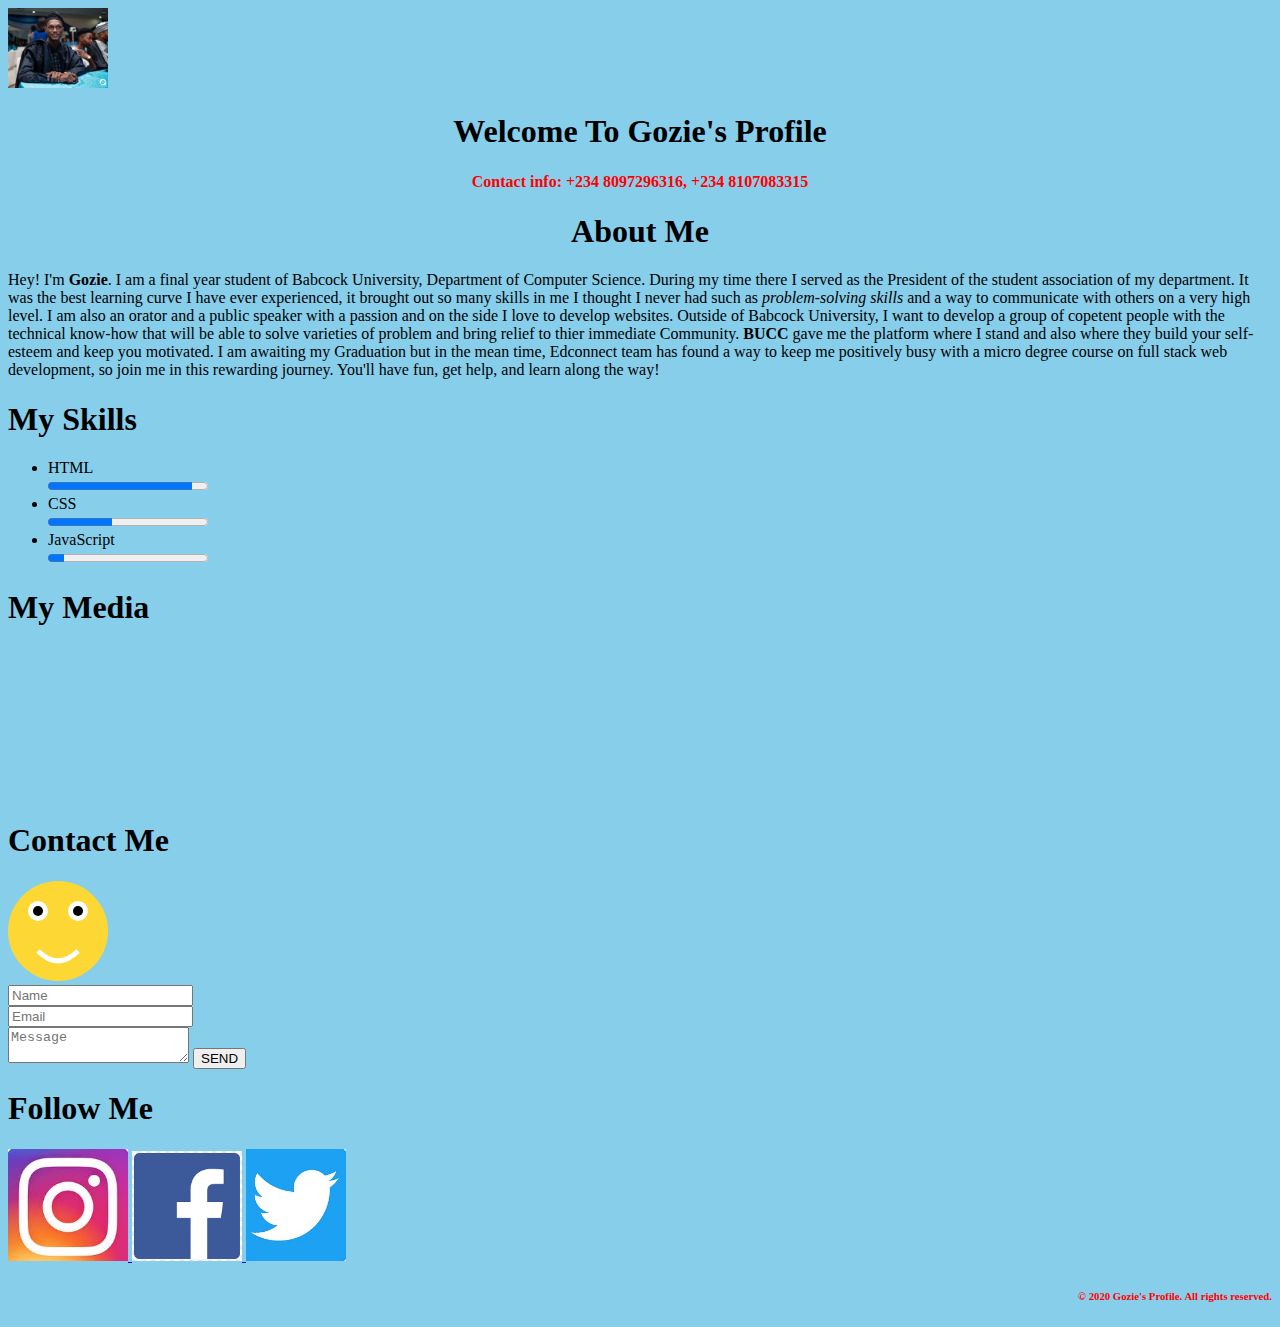
==== app/public/challenge.html @ 8a0cf1cf "challenge committed" ====
<!DOCTYPE html>
<html lang="en">
    <head>
     <meta charset="UTF-8">
         <title>About Me</title>
     <meta name="viewport" content="width=device-width">
    </head>
    
    <body style="background-color:skyblue;">
        <header>
            <img src="gozie.JPG" width="100" alt="a picture of gozie"/>
            <font face = "Comic sans MS" size =" 3" color = "black">
                <h1 style="text-align:center;" >Welcome To Gozie's Profile </h1>
            </font>  
            

            <div>
             <h5 style="text-align: center;">
                <font face = "Comic sans MS" size =" 3" color = "red">
                Contact info: +234 8097296316, +234 8107083315
                </font>
             </h5>
            </div>    

        </header>
        

        <div>
            <h1 style="text-align:center;"><span>About Me</span></h1>
            <p>
                Hey! I'm <strong>Gozie</strong>. I am a final year student of Babcock University, Department of Computer Science. During my time there I served as the President of the student association of my department. It was the best learning curve I have ever experienced, it brought out so many skills in me I thought I never had such as  <i>problem-solving skills</i> and a way to communicate with others on a very high level. I am also an orator and a public speaker with a passion and on the side I love to develop websites. Outside of Babcock University, I want to develop a group of copetent people with the technical know-how that will be able to solve varieties of problem and bring relief to thier immediate Community. <strong>BUCC</strong> gave me the platform where I stand and also where they build your self-esteem and keep you motivated. I am awaiting my Graduation but in the mean time, Edconnect team has found a way to keep me positively busy with a micro degree course on full stack web development, so join me in this rewarding journey. You'll have fun, get help, and learn along the way!
            </p>
        </div>

        <div>
            <h1 >My Skills</h1>
            <ul>
                <li>HTML <br />
                    <progress min="0" max="100" value="90"></progress>
                </li>
                <li>CSS <br />
                    <progress min="0" max="100" value="40"></progress>
                </li>
                <li>JavaScript <br />
                    <progress min="0" max="100" value="10"></progress>
                </li>
            </ul>
        </div>
       
        
        
        
        <div>
            <h1>My Media</h1>
            <iframe height="150" width="300" src="https://www.youtube.com/embed/puR14Ynj4HU" allowfullscreen frameborder="0"></iframe>
        </div>
        
        
        
       <div>
            <h1>Contact Me</h1>
            
            <svg height="100" width="100">
                <circle cx="50" cy="50" r="50" fill="#FDD835"/>
                <circle cx="30" cy="30" r="10" fill="#FFFFFF"/>
                <circle cx="70" cy="30" r="10" fill="#FFFFFF"/>
                <circle cx="30" cy="30" r="5" fill="#000000"/>
                <circle cx="70" cy="30" r="5" fill="#000000"/>
                <path d="M 30 70 q 20 20 40 0" stroke="#FFFFFF" stroke-width="5" fill="none" />
            </svg>
                 
            <form>
                <input placeholder="Name" type="text" required /><br/>
                <input placeholder="Email" type="email" required /><br/>
                <textarea placeholder="Message" required ></textarea>
                <input type="submit" value="SEND" class="submit" />
            </form>
        </div>
       
        
        
        <div >
            <h1>Follow Me</h1>
            <div>
                <a href="https://www.instagram.com" target="_blank">
                    <img alt="Instagram" src="ig3.jpg" width="120" />
                </a>
                <a href="https://facebook.com/home">
                    <img alt="Facebook" src="facebook.png" width="110"/>
                </a>
                <a href="https://twitter.com/home">
                    <img alt="Twitter" src="twitter2.jpg" width="100" />
                </a>
            </div>
        </div>
        
        
        <div>
           <h6 style="text-align:right;"><font color = "red"> &copy; 2020 Gozie's Profile. All rights reserved.</font></h6>
        </div>
        
    </body>
</html>
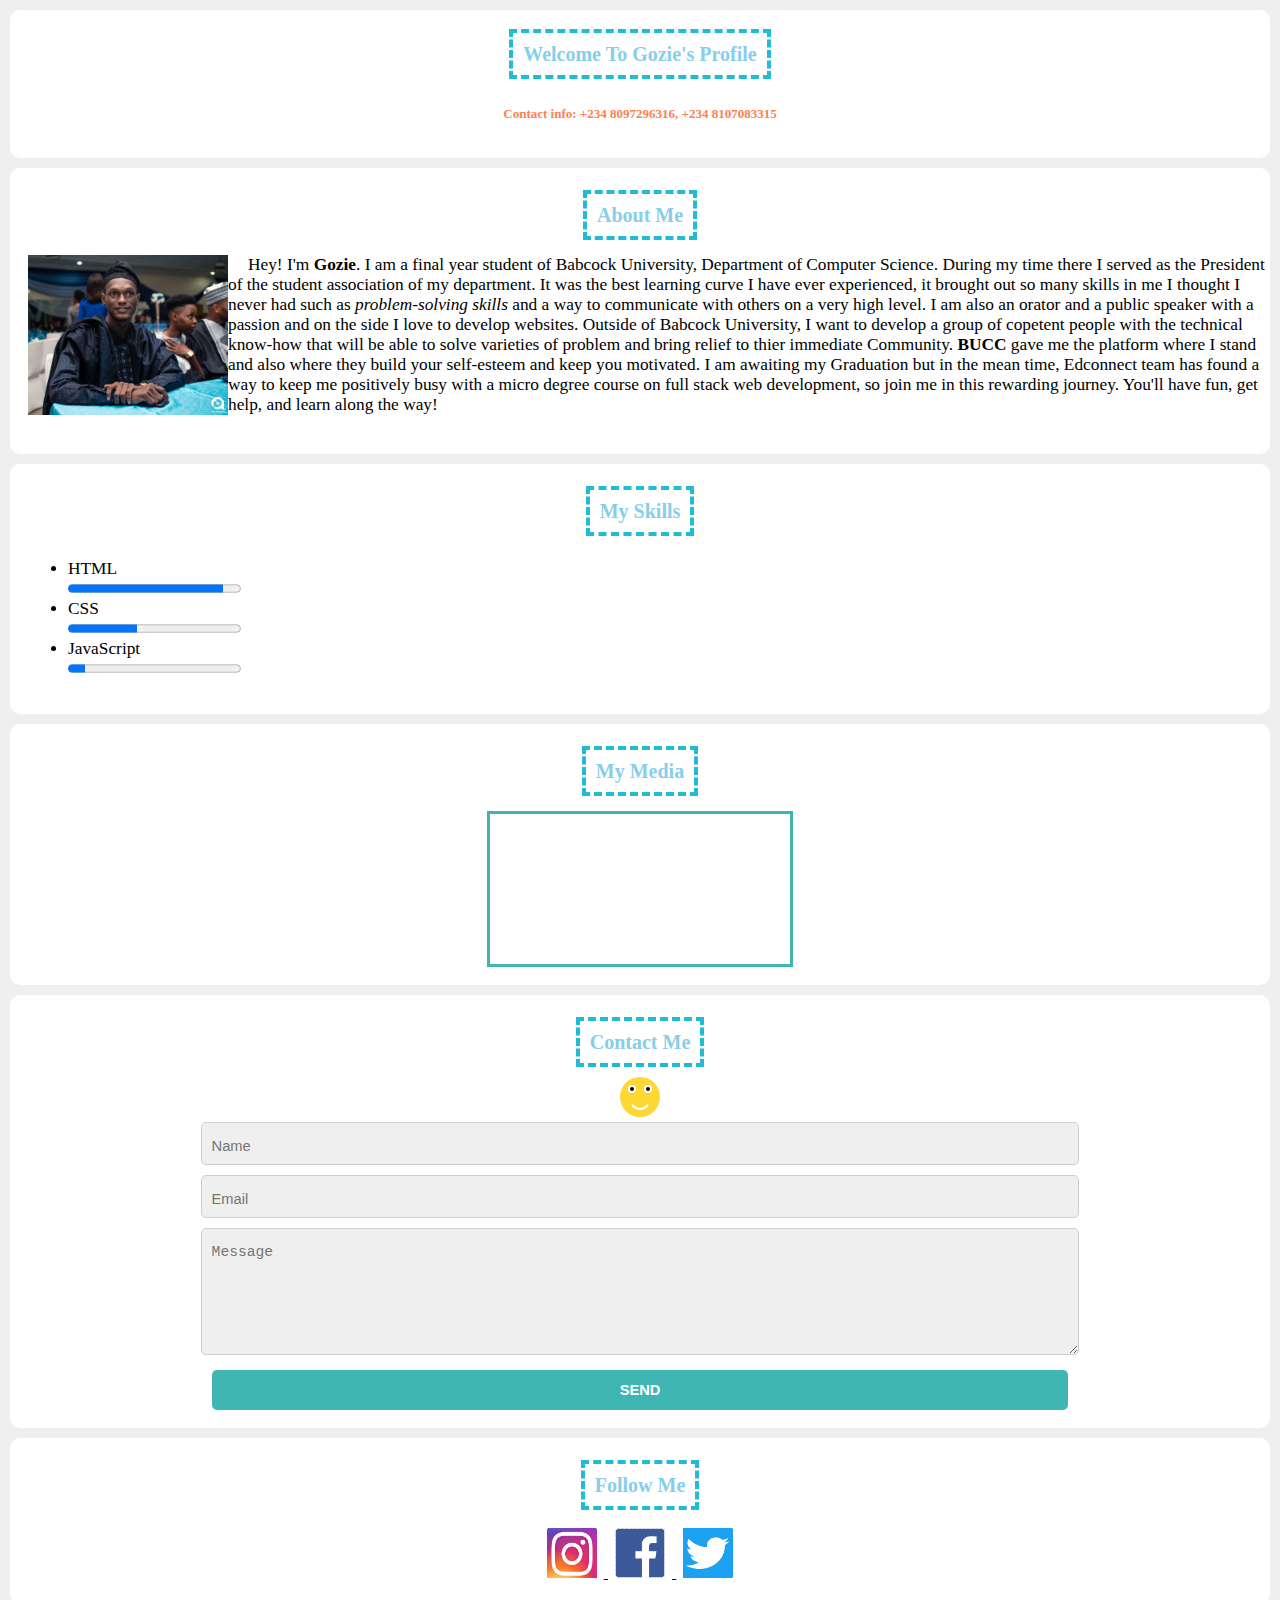
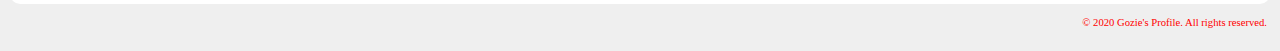
==== commit 5262ad43: "week 3 assignment committed" ====
--- a/app/public/challenge.html
+++ b/app/public/challenge.html
@@ -4,36 +4,50 @@
      <meta charset="UTF-8">
          <title>About Me</title>
      <meta name="viewport" content="width=device-width">
+     <link rel ="stylesheet" href="style.css">
     </head>
     
-    <body style="background-color:skyblue;">
-        <header>
-            <img src="gozie.JPG" width="100" alt="a picture of gozie"/>
+    <body >
+        <header class="section"  >
+           
+
             <font face = "Comic sans MS" size =" 3" color = "black">
-                <h1 style="text-align:center;" >Welcome To Gozie's Profile </h1>
+                <h1 id="firstheader" ><span>Welcome To Gozie's Profile</span> </h1>
             </font>  
             
 
-            <div>
-             <h5 style="text-align: center;">
-                <font face = "Comic sans MS" size =" 3" color = "red">
+          
+             <h5 class="firstheader">
+            
                 Contact info: +234 8097296316, +234 8107083315
-                </font>
+            
              </h5>
-            </div>    
+               
 
         </header>
+
         
 
-        <div>
-            <h1 style="text-align:center;"><span>About Me</span></h1>
+        
+        
+
+        <div class="box">
+            
+            <h1 class="design"><span>About Me</span></h1>
+            
+            
             <p>
+                
+                
+                <img class="float" src="gozie.JPG" width="200" alt="a picture of gozie"/>
                 Hey! I'm <strong>Gozie</strong>. I am a final year student of Babcock University, Department of Computer Science. During my time there I served as the President of the student association of my department. It was the best learning curve I have ever experienced, it brought out so many skills in me I thought I never had such as  <i>problem-solving skills</i> and a way to communicate with others on a very high level. I am also an orator and a public speaker with a passion and on the side I love to develop websites. Outside of Babcock University, I want to develop a group of copetent people with the technical know-how that will be able to solve varieties of problem and bring relief to thier immediate Community. <strong>BUCC</strong> gave me the platform where I stand and also where they build your self-esteem and keep you motivated. I am awaiting my Graduation but in the mean time, Edconnect team has found a way to keep me positively busy with a micro degree course on full stack web development, so join me in this rewarding journey. You'll have fun, get help, and learn along the way!
             </p>
         </div>
 
-        <div>
-            <h1 >My Skills</h1>
+        
+
+        <div class="section" >
+            <h1 class="design"><span>My Skills</span></h1>
             <ul>
                 <li>HTML <br />
                     <progress min="0" max="100" value="90"></progress>
@@ -46,21 +60,26 @@
                 </li>
             </ul>
         </div>
+
+
+        
        
         
         
         
-        <div>
-            <h1>My Media</h1>
+        <div class="section" >
+            <h1 class="design" ><span>My Media</span></h1>
             <iframe height="150" width="300" src="https://www.youtube.com/embed/puR14Ynj4HU" allowfullscreen frameborder="0"></iframe>
         </div>
+
         
         
         
-       <div>
-            <h1>Contact Me</h1>
+        
+       <div class="section" >
+            <h1 class="design" ><span>Contact Me</span></h1>
             
-            <svg height="100" width="100">
+            <svg class="face" height="100" width="100">
                 <circle cx="50" cy="50" r="50" fill="#FDD835"/>
                 <circle cx="30" cy="30" r="10" fill="#FFFFFF"/>
                 <circle cx="70" cy="30" r="10" fill="#FFFFFF"/>
@@ -76,11 +95,13 @@
                 <input type="submit" value="SEND" class="submit" />
             </form>
         </div>
+
+       
        
         
         
-        <div >
-            <h1>Follow Me</h1>
+        <div class="section" id="contacts"  >
+            <h1 class="design" ><span>Follow Me</span></h1>
             <div>
                 <a href="https://www.instagram.com" target="_blank">
                     <img alt="Instagram" src="ig3.jpg" width="120" />
@@ -95,8 +116,8 @@
         </div>
         
         
-        <div>
-           <h6 style="text-align:right;"><font color = "red"> &copy; 2020 Gozie's Profile. All rights reserved.</font></h6>
+        <div class="copyright">
+            &copy; 2020 Gozie's Profile. All rights reserved.
         </div>
         
     </body>
--- a/app/public/style.css
+++ b/app/public/style.css
@@ -0,0 +1,163 @@
+div{
+    border-style: solid;
+    border-color: transparent;
+    border-width: solid;
+    position: relative;
+    
+    
+}
+
+body{
+    font-family: 'Handlee', cursive;
+    font-size: 13pt;
+    background-color: #efefef;
+    padding: 10px;
+    margin: 0;
+}
+
+
+h1 {
+    font-size: 15pt;
+    color: skyblue;
+    text-align: center;
+    padding: 18px 0 18px 0;
+    margin: 0 0 10px 0;
+}
+
+h1 span {
+    border: 4px dashed #20bcd5;
+    padding: 10px;
+}
+
+.section {
+    background-color: #fff;
+    padding: 15px;
+    margin-bottom: 10px;
+    border-radius: 10px
+}    
+
+form {
+    text-align: center;
+    margin-top: 0;
+}
+
+#firstheader{
+    text-align: center;
+}
+h5{
+    color: coral;
+    font-family: Cambria, Cochin, Georgia, Times, 'Times New Roman', serif ;
+    font-size: small;
+    text-align: center;
+
+}
+
+progress{
+    text-align: center;
+}
+
+.float{
+    
+    float: left;
+}
+.box{
+    
+    height: 200px;
+    padding: 20px;
+    background-color: #fff;
+    padding: 15px;
+    margin-bottom: 10px;
+    border-radius: 10px;
+    height: 250px;
+
+}
+
+iframe, audio {
+    display: block;
+    margin: 0 auto;
+    border: 3px solid #3fb6b2;
+}
+
+hr {
+    border: 0;
+    height: 21px;
+    background: #3fb6b2;
+}
+
+.submit {
+    background-color: #3fb6b2;
+    padding: 12px 45px;
+    border-radius: 5px;
+    cursor: pointer;
+    color: #ffffff;
+    border: none;
+    outline: none;
+    margin: 0;
+    font-weight: bold;
+}
+.submit:hover {
+    background-color: #a07843;
+}
+textarea {
+    height: 100px;
+}
+input, textarea {
+    margin-bottom: 10px;
+    font-size: 11pt;
+    padding: 15px 10px 10px;
+    border: 1px solid #cecece;
+    background-color: #efefef;
+    color: #787575;
+    border-radius: 5px;
+    width: 70%;
+   
+}
+.face {
+    transform: scale(0.4);
+    margin: 0 auto;
+    display: block;
+    margin-top: -35px;
+    margin-bottom: -25px;
+}
+
+
+
+.design{
+    background-color: #fff;
+    margin-bottom: 10px;
+    border-radius: 10px
+}
+
+p{
+    text-indent: 20px;
+    position: absolute;
+    padding: 0;
+    margin: 0;
+    
+   
+   
+    
+}
+#contacts img {
+    height: 50px;
+    width: 50px;
+    margin-left: 7px;
+    margin-right: 7px;
+}
+
+
+#contacts img:hover {
+    opacity: 0.8;
+}
+#contacts {
+    text-align: center;
+}
+
+.copyright {
+    font-size: 8pt;
+    text-align: right;
+    padding-bottom: 10px;
+    color: red;
+}
+
+
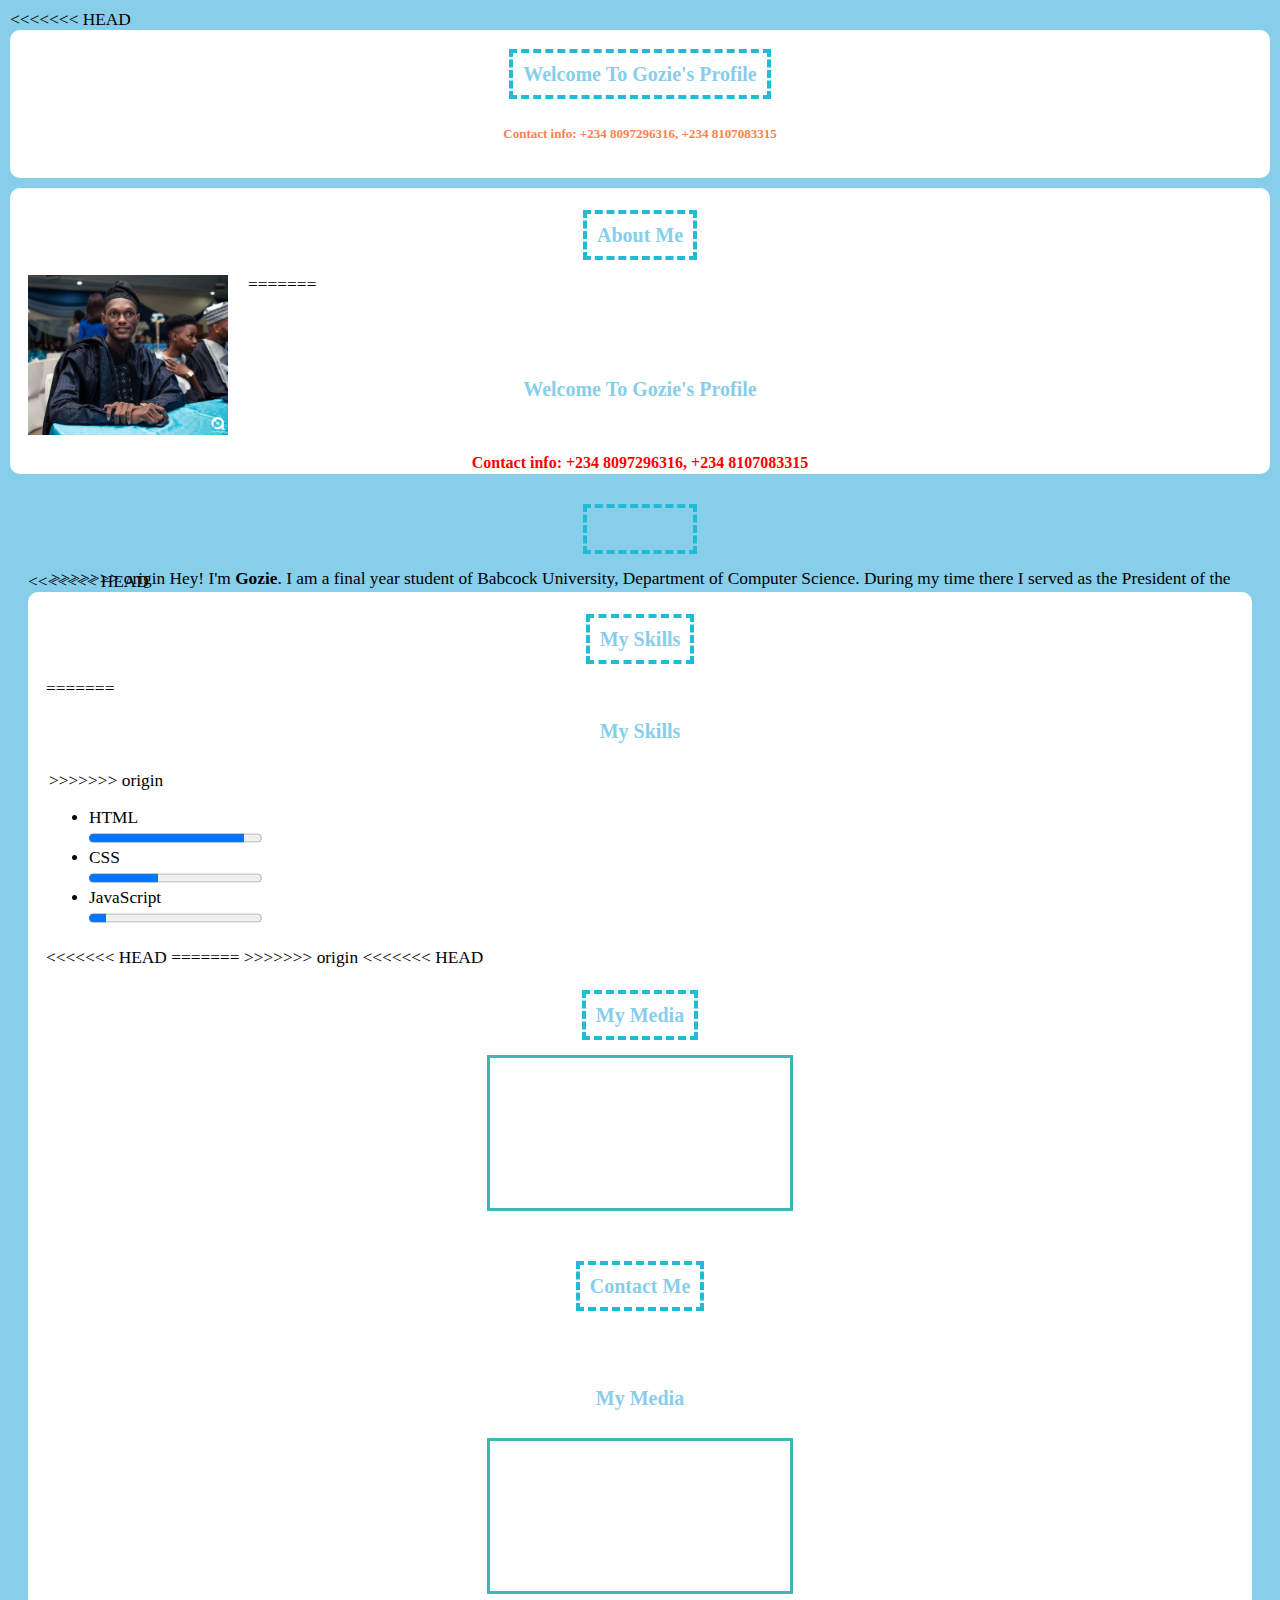
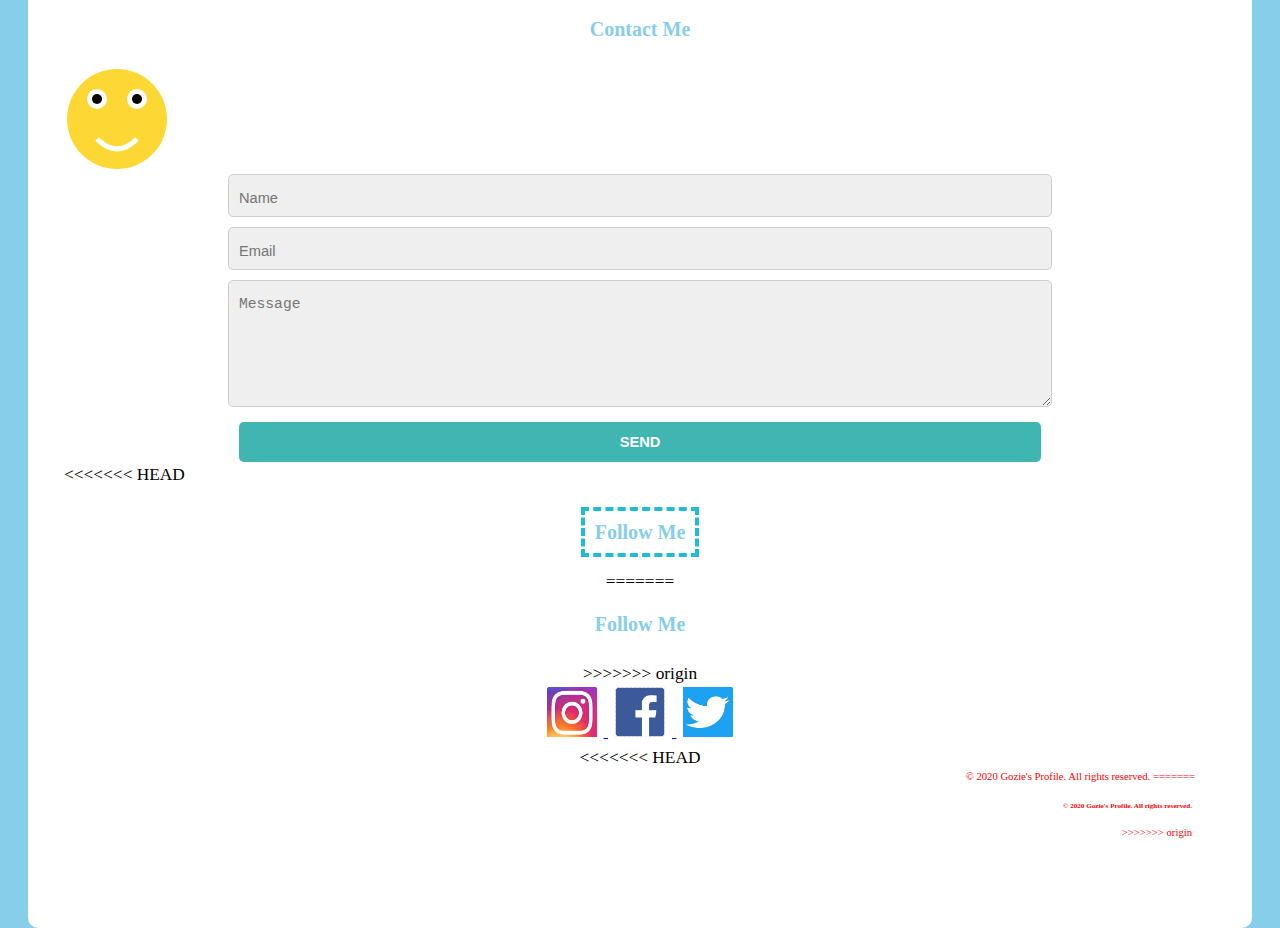
==== commit cc3a958b: "i cdont know what i am doing" ====
--- a/app/public/challenge.html
+++ b/app/public/challenge.html
@@ -4,6 +4,7 @@
      <meta charset="UTF-8">
          <title>About Me</title>
      <meta name="viewport" content="width=device-width">
+<<<<<<< HEAD
      <link rel ="stylesheet" href="style.css">
     </head>
     
@@ -40,14 +41,45 @@
                 
                 
                 <img class="float" src="gozie.JPG" width="200" alt="a picture of gozie"/>
+=======
+    </head>
+    
+    <body style="background-color:skyblue;">
+        <header>
+            <img src="gozie.JPG" width="100" alt="a picture of gozie"/>
+            <font face = "Comic sans MS" size =" 3" color = "black">
+                <h1 style="text-align:center;" >Welcome To Gozie's Profile </h1>
+            </font>  
+            
+
+            <div>
+             <h5 style="text-align: center;">
+                <font face = "Comic sans MS" size =" 3" color = "red">
+                Contact info: +234 8097296316, +234 8107083315
+                </font>
+             </h5>
+            </div>    
+
+        </header>
+        
+
+        <div>
+            <h1 style="text-align:center;"><span>About Me</span></h1>
+            <p>
+>>>>>>> origin
                 Hey! I'm <strong>Gozie</strong>. I am a final year student of Babcock University, Department of Computer Science. During my time there I served as the President of the student association of my department. It was the best learning curve I have ever experienced, it brought out so many skills in me I thought I never had such as  <i>problem-solving skills</i> and a way to communicate with others on a very high level. I am also an orator and a public speaker with a passion and on the side I love to develop websites. Outside of Babcock University, I want to develop a group of copetent people with the technical know-how that will be able to solve varieties of problem and bring relief to thier immediate Community. <strong>BUCC</strong> gave me the platform where I stand and also where they build your self-esteem and keep you motivated. I am awaiting my Graduation but in the mean time, Edconnect team has found a way to keep me positively busy with a micro degree course on full stack web development, so join me in this rewarding journey. You'll have fun, get help, and learn along the way!
             </p>
         </div>
 
+<<<<<<< HEAD
         
 
         <div class="section" >
             <h1 class="design"><span>My Skills</span></h1>
+=======
+        <div>
+            <h1 >My Skills</h1>
+>>>>>>> origin
             <ul>
                 <li>HTML <br />
                     <progress min="0" max="100" value="90"></progress>
@@ -60,13 +92,17 @@
                 </li>
             </ul>
         </div>
+<<<<<<< HEAD
 
 
         
+=======
+>>>>>>> origin
        
         
         
         
+<<<<<<< HEAD
         <div class="section" >
             <h1 class="design" ><span>My Media</span></h1>
             <iframe height="150" width="300" src="https://www.youtube.com/embed/puR14Ynj4HU" allowfullscreen frameborder="0"></iframe>
@@ -80,6 +116,19 @@
             <h1 class="design" ><span>Contact Me</span></h1>
             
             <svg class="face" height="100" width="100">
+=======
+        <div>
+            <h1>My Media</h1>
+            <iframe height="150" width="300" src="https://www.youtube.com/embed/puR14Ynj4HU" allowfullscreen frameborder="0"></iframe>
+        </div>
+        
+        
+        
+       <div>
+            <h1>Contact Me</h1>
+            
+            <svg height="100" width="100">
+>>>>>>> origin
                 <circle cx="50" cy="50" r="50" fill="#FDD835"/>
                 <circle cx="30" cy="30" r="10" fill="#FFFFFF"/>
                 <circle cx="70" cy="30" r="10" fill="#FFFFFF"/>
@@ -95,6 +144,7 @@
                 <input type="submit" value="SEND" class="submit" />
             </form>
         </div>
+<<<<<<< HEAD
 
        
        
@@ -102,6 +152,13 @@
         
         <div class="section" id="contacts"  >
             <h1 class="design" ><span>Follow Me</span></h1>
+=======
+       
+        
+        
+        <div >
+            <h1>Follow Me</h1>
+>>>>>>> origin
             <div>
                 <a href="https://www.instagram.com" target="_blank">
                     <img alt="Instagram" src="ig3.jpg" width="120" />
@@ -116,8 +173,13 @@
         </div>
         
         
+<<<<<<< HEAD
         <div class="copyright">
             &copy; 2020 Gozie's Profile. All rights reserved.
+=======
+        <div>
+           <h6 style="text-align:right;"><font color = "red"> &copy; 2020 Gozie's Profile. All rights reserved.</font></h6>
+>>>>>>> origin
         </div>
         
     </body>
